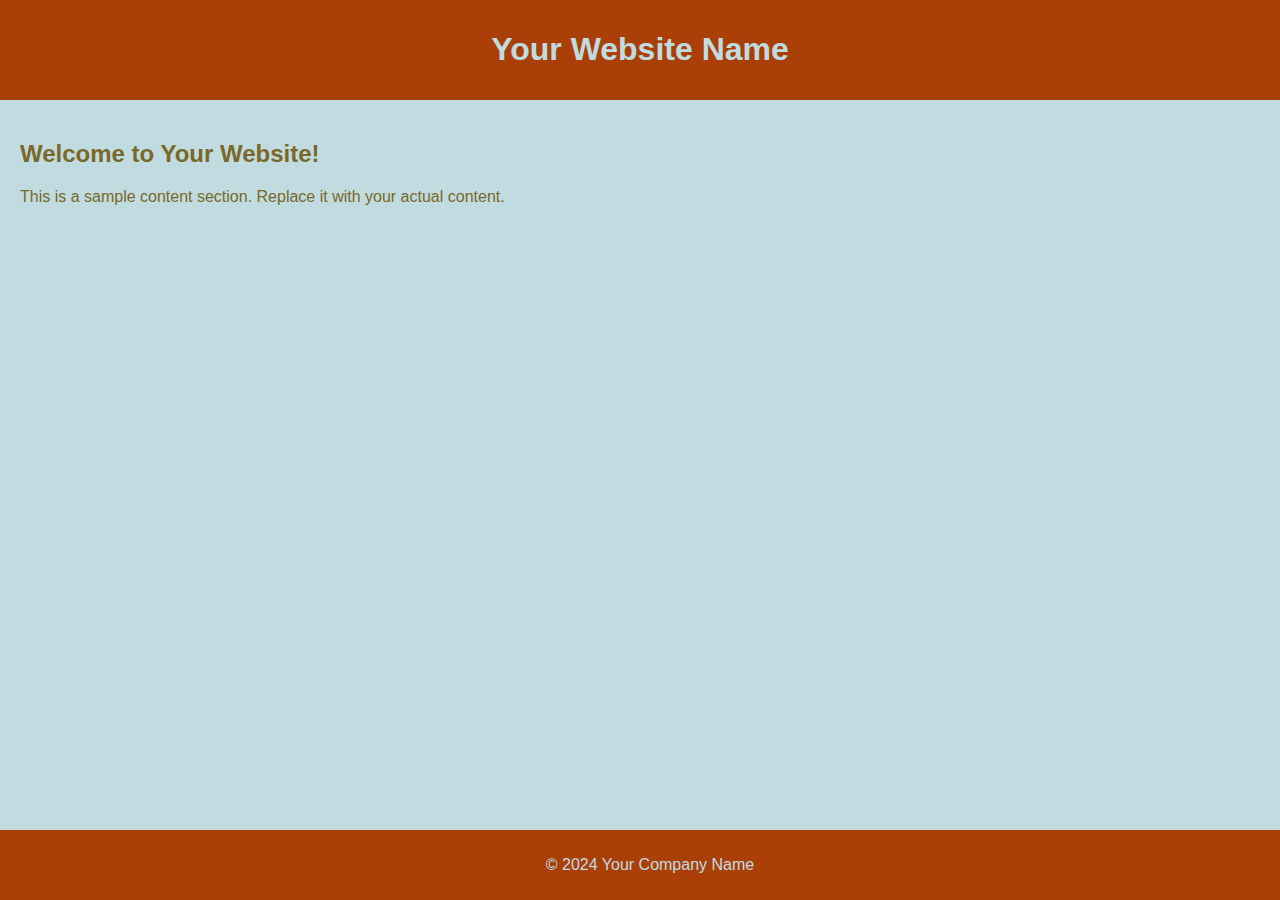
==== index.html @ f3aa1b36 "Add files via upload" ====
<!DOCTYPE html>
<html lang="en">

<head>
    <meta charset="UTF-8">
    <meta name="viewport" content="width=device-width, initial-scale=1.0">
    <title>Your Page Title</title>
    <style>
        body {
            background-color: #c1dce0; /* Light Blue-Grey */
            color: #796829; /* Olive Green */
            font-family: Arial, sans-serif;
            margin: 0;
            padding: 0;
        }

        header {
            background-color: #aa4008; /* Dark Reddish-Brown */
            color: #c1dce0; /* Light Blue-Grey */
            padding: 10px;
            text-align: center;
        }

        main {
            padding: 20px;
        }

        footer {
            background-color: #aa4008; /* Dark Reddish-Brown */
            color: #c1dce0; /* Light Blue-Grey */
            padding: 10px;
            text-align: center;
            position: fixed;
            bottom: 0;
            width: 100%;
        }
    </style>
</head>

<body>
    <header>
        <h1>Your Website Name</h1>
    </header>

    <main>
        <h2>Welcome to Your Website!</h2>
        <p>This is a sample content section. Replace it with your actual content.</p>
    </main>

    <footer>
        <p>&copy; 2024 Your Company Name</p>
    </footer>
</body>

</html>
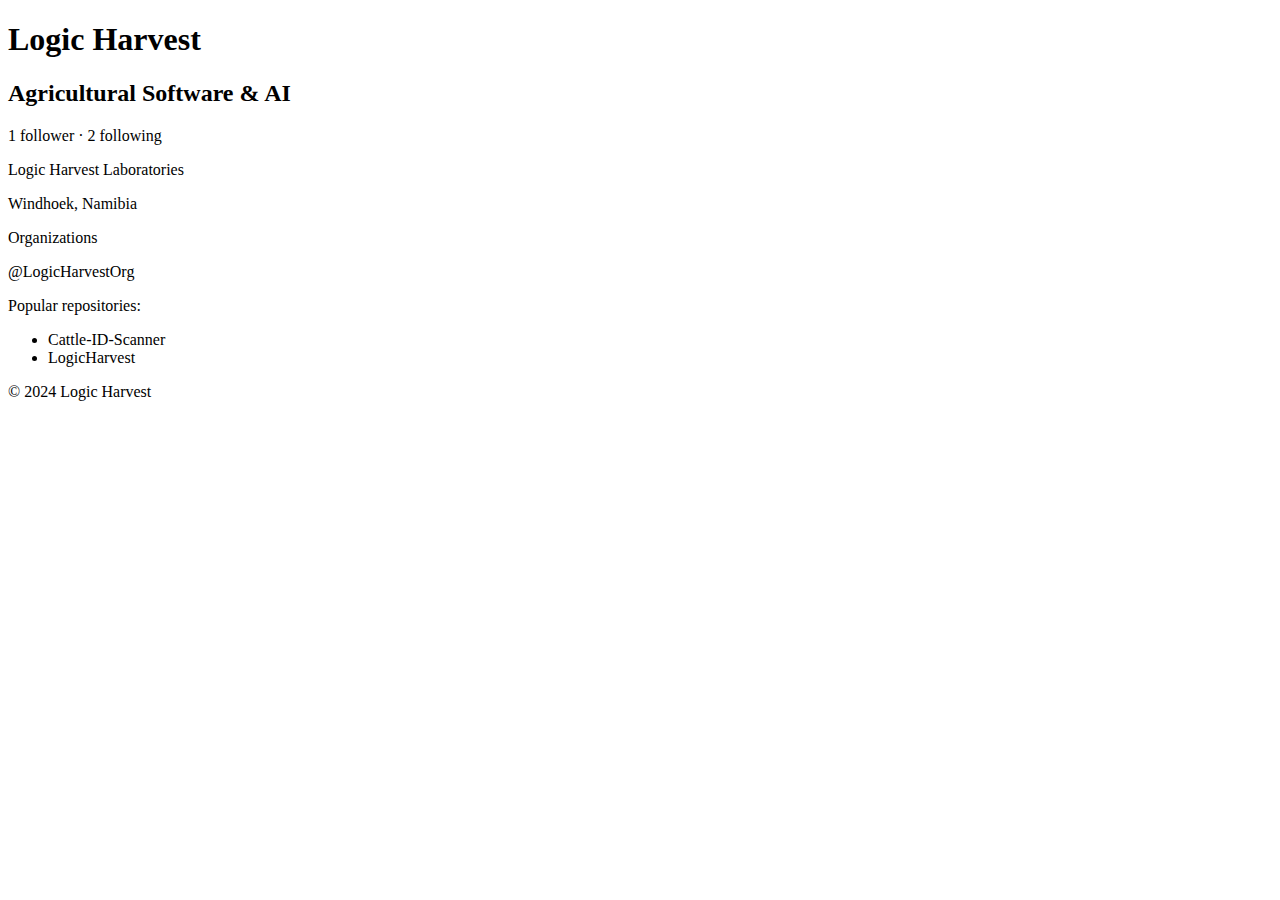
==== commit ad3df598: "Update index.html" ====
--- a/index.html
+++ b/index.html
@@ -4,51 +4,36 @@
 <head>
     <meta charset="UTF-8">
     <meta name="viewport" content="width=device-width, initial-scale=1.0">
-    <title>Your Page Title</title>
-    <style>
-        body {
-            background-color: #c1dce0; /* Light Blue-Grey */
-            color: #796829; /* Olive Green */
-            font-family: Arial, sans-serif;
-            margin: 0;
-            padding: 0;
-        }
-
-        header {
-            background-color: #aa4008; /* Dark Reddish-Brown */
-            color: #c1dce0; /* Light Blue-Grey */
-            padding: 10px;
-            text-align: center;
-        }
-
-        main {
-            padding: 20px;
-        }
-
-        footer {
-            background-color: #aa4008; /* Dark Reddish-Brown */
-            color: #c1dce0; /* Light Blue-Grey */
-            padding: 10px;
-            text-align: center;
-            position: fixed;
-            bottom: 0;
-            width: 100%;
-        }
-    </style>
+    <title>Logic Harvest</title>	
+<link href="styles/main-style.css" rel="stylesheet" type="text/css">
 </head>
 
 <body>
     <header>
-        <h1>Your Website Name</h1>
+        <h1>Logic Harvest</h1>
     </header>
 
     <main>
-        <h2>Welcome to Your Website!</h2>
-        <p>This is a sample content section. Replace it with your actual content.</p>
+        <h2>Agricultural Software & AI</h2>
+        <div class="company-info">
+            <p>1 follower · 2 following</p>
+            <p>Logic Harvest Laboratories</p>
+            <p>Windhoek, Namibia</p>
+            <p>Organizations</p>
+            <p>@LogicHarvestOrg</p>
+        </div>
+
+        <div class="repositories">
+            <p>Popular repositories:</p>
+            <ul>
+                <li>Cattle-ID-Scanner</li>
+                <li>LogicHarvest</li>
+            </ul>
+        </div>
     </main>
 
     <footer>
-        <p>&copy; 2024 Your Company Name</p>
+        <p>&copy; 2024 Logic Harvest</p>
     </footer>
 </body>
 
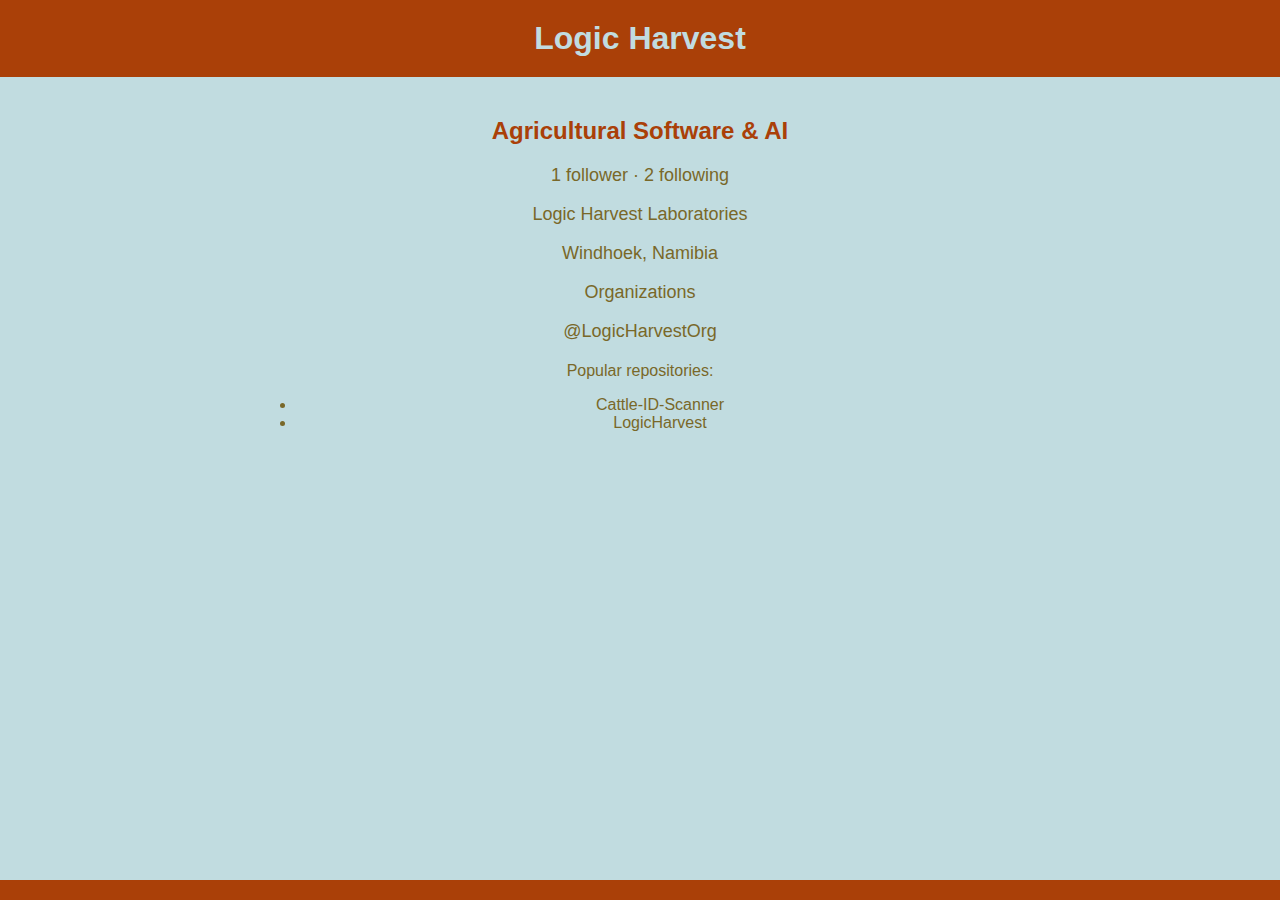
==== commit fb73ab2a: "Update index.html" ====
--- a/index.html
+++ b/index.html
@@ -32,9 +32,8 @@
         </div>
     </main>
 
-    <footer>
-        <p>&copy; 2024 Logic Harvest</p>
-    </footer>
+    <footer id="dynamicFooter"></footer>
+    <script src="../scripts/footer.js"></script>
 </body>
 
 </html>
--- a/styles/main-style.css
+++ b/styles/main-style.css
@@ -0,0 +1,59 @@
+/* CSS Document */
+
+@import url('colors.css');
+
+:root {
+  --bg-color: var(--light-blue-grey);
+  --text-color: var(--olive-green);
+  --header-bg-color: var(--dark-reddish-brown); 
+}
+
+body {
+  background-color: var(--bg-color);
+  color: var(--text-color);
+  font-family: Arial, sans-serif;
+  margin: 0;
+  padding: 0;
+}
+
+header {
+  background-color: var(--header-bg-color);
+  color: var(--bg-color);
+  padding: 20px;
+  text-align: center;
+}
+
+main {
+  width: 60%;
+  margin: 0 auto;
+  text-align: center;
+  padding: 20px;
+}
+
+footer {
+  background-color: var(--header-bg-color); 
+  color: var(--bg-color); 
+  padding: 10px;
+  text-align: center;
+  position: fixed;
+  bottom: 0;
+  width: 100%;
+}
+
+h1 {
+  margin: 0;
+}
+
+h2 {
+  color: var(--header-bg-color);
+}
+
+.company-info {
+  margin-top: 20px;
+  font-size: 18px;
+}
+
+.repositories {
+  margin-top: 20px;
+  font-size: 16px;
+}
